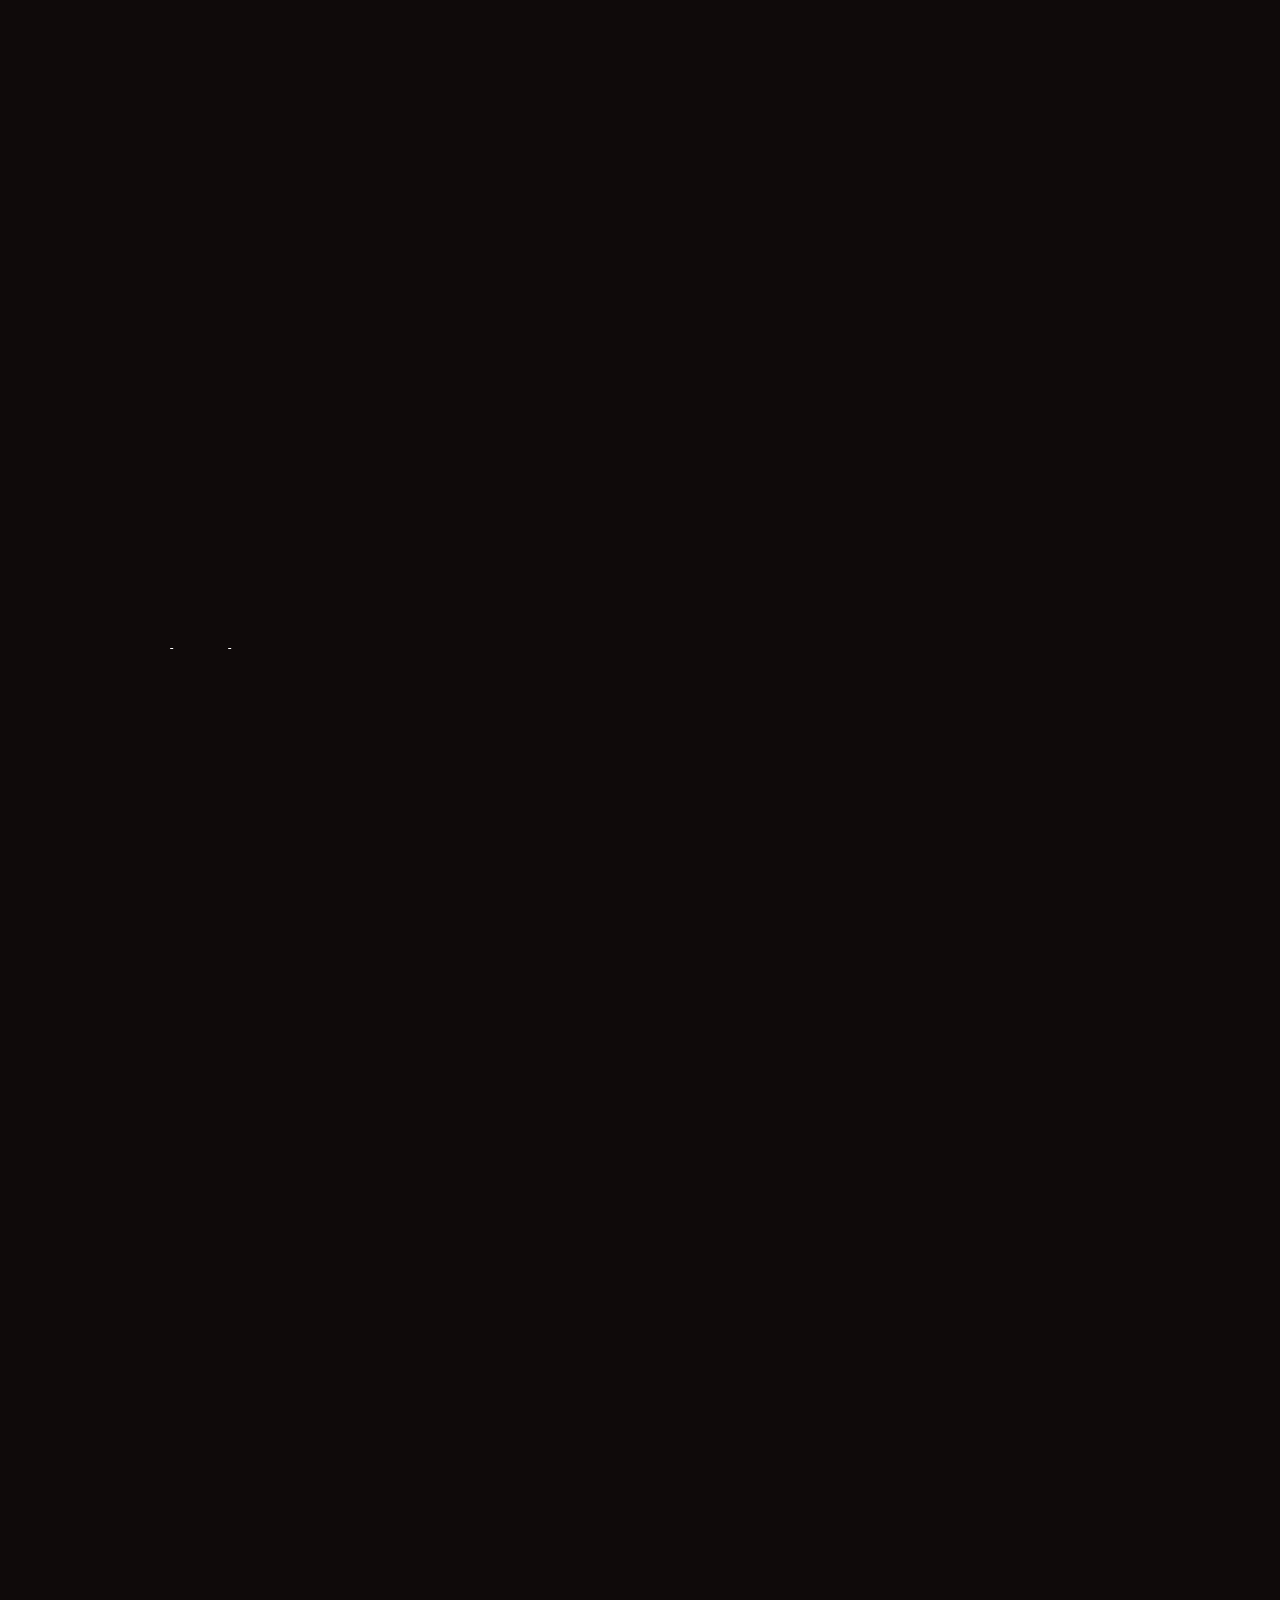
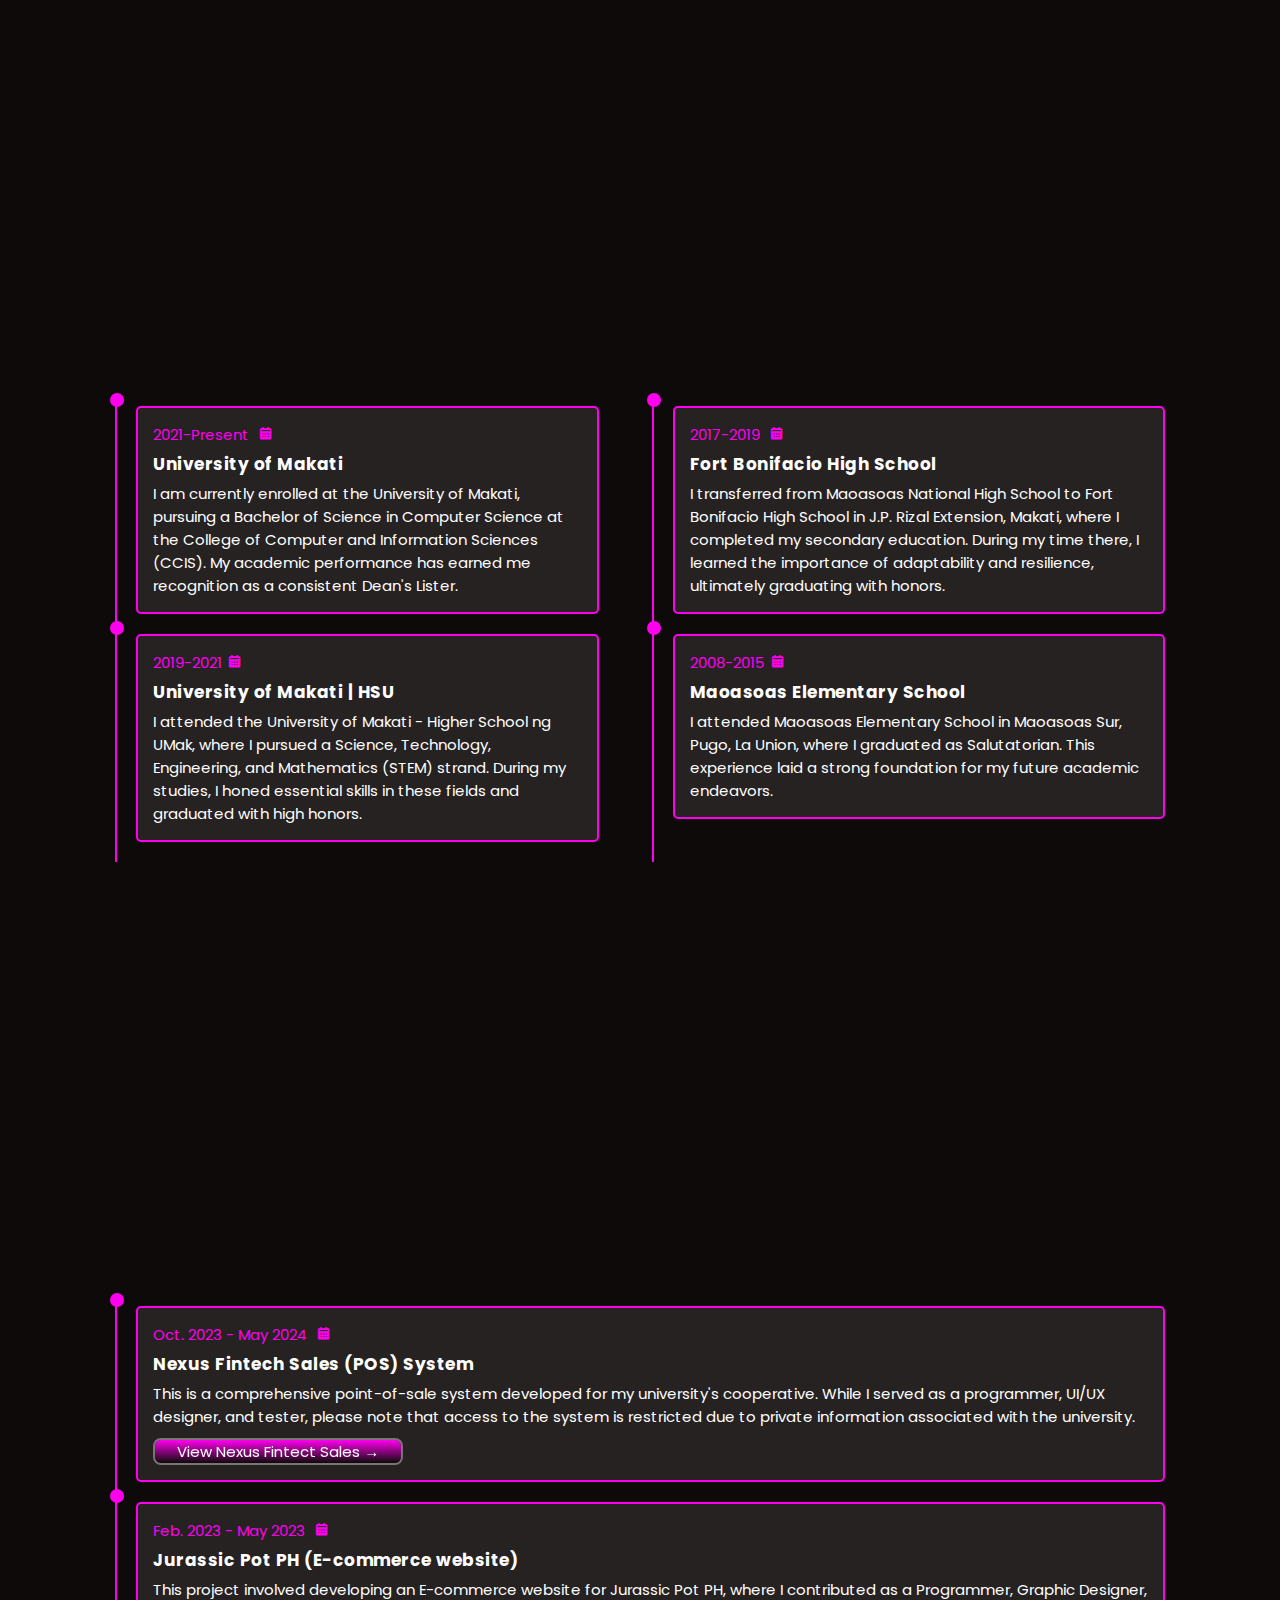
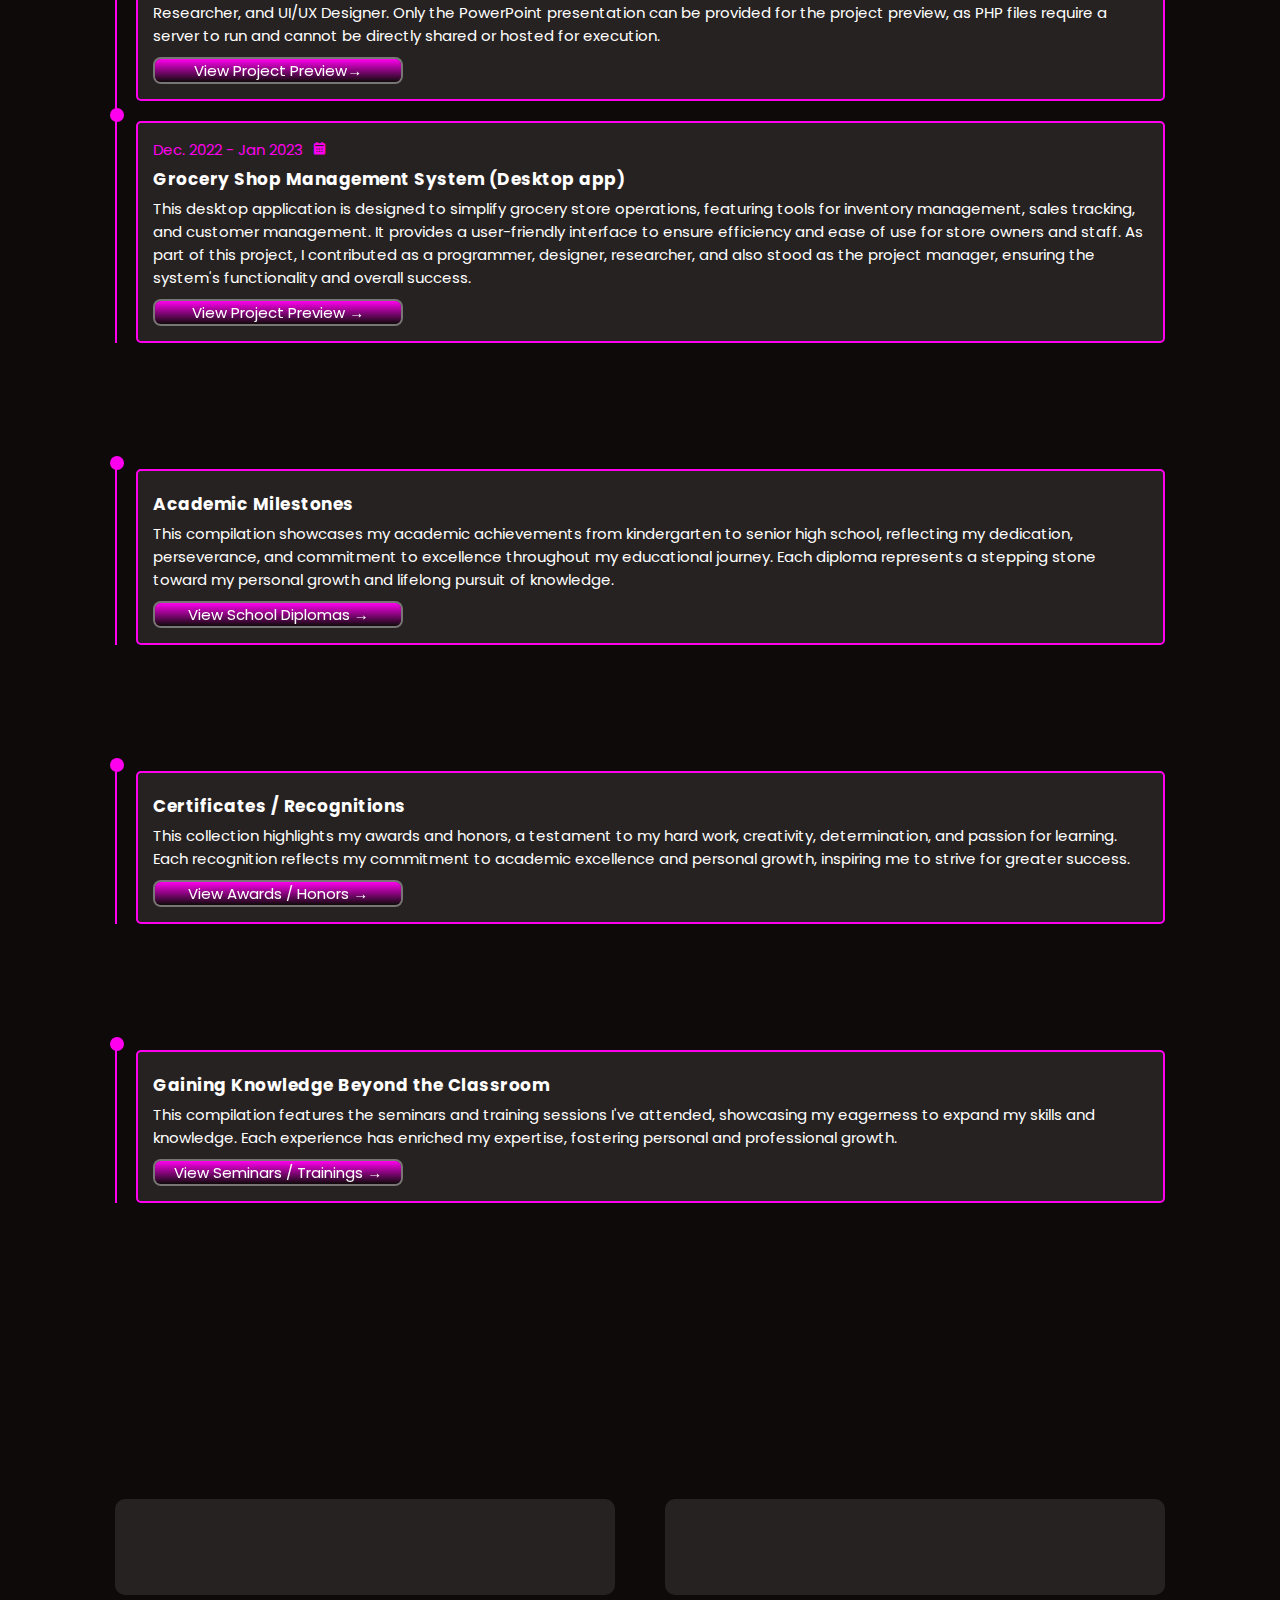
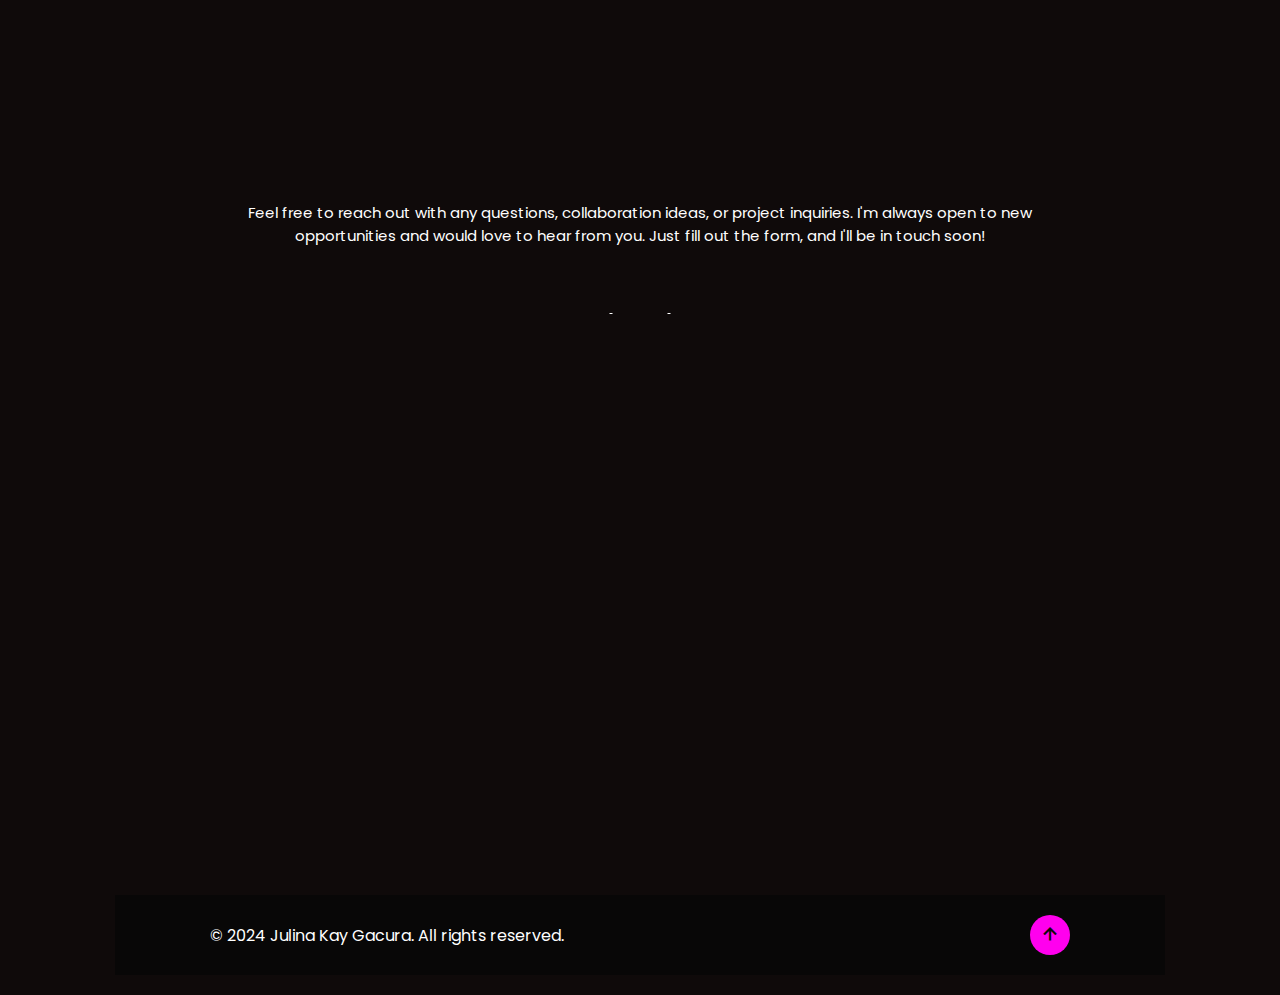
==== index.html @ 6b820378 "Add files via upload" ====
<!DOCTYPE html>
<html lang="en">

<head>
    <meta charset="UTF-8">
    <meta name="viewport" content="width=device-width, initial-scale=1.0">
    <link rel="icon" href="images\University_of_Makati_logo.png" type="image/png">
    <title>Julina Kay Gacura - Portfolio</title>
    <link rel="stylesheet" href="style.css">
    <link href='https://unpkg.com/boxicons@2.1.4/css/boxicons.min.css' rel='stylesheet'>
</head>

<body>
    <!-- *************************Navbar************************* -->
    <header class="header">
        <a href="#home" class="logo">Welcome!</a>
        <i class='bx bx-menu' id="menu" style='color:#ffffff'></i>
        <nav class="navbar">
            <a href="#home" style="--vlr:1" class="active">Home</a>
            <a href="#about" style="--vlr:2">Mission</a>
            <a href="#education" style="--vlr:3">Education</a>
            <a href="#projects" style="--vlr:3">Achievements</a>
            <a href="#skills" style="--vlr:3">Others</a>
            <!-- <a href="#contact" style="--vlr:4">Contact</a> -->
        </nav>
    </header>
    <!-- *************************Home Section************************* -->
    <section class="home" id="home">
        <div class="text-content">
            <h1>Julina Kay Gacura</h1>
            <div class="text-animation">
                <h2>BS Computer Science</h2>
            </div>
            <p>
                As a versatile individual with skills in designing, editing, and writing, I love blending creativity with technical expertise to bring ideas to life. With a keen eye for detail and a passion for creativity, I aim to have valuable experiences that resonate with audiences.
            </p>
            <div class="btn-section">
                <a href="https://drive.google.com/file/d/1l5in2SSYrr9V-OyacwWMyVnaChOjPQ7F/view?usp=sharing" class="btn" target="_blank">
                    <i class='bx bx-file'></i> <b>View Resume</b>
                </a>
                <a href="https://drive.google.com/file/d/1UrhP8hTMeQl2tqqCxHBAnde6zhQ6J5n4/view?usp=sharing" class="btn" target="_blank">
                    <i class='bx bx-play-circle'></i> <b>Watch Video Resume</b>
                </a>
                <a href="https://drive.google.com/file/d/1o4JI1aoP2uk_eOext2ApeeCcxIVVYlvx/view?usp=sharing" class="btn" target="_blank">
                    <i class='bx bx-file'></i> <b>View Cover Letter</b>
                </a>
            </div>
            <div class="social-media">
                <a href="mailto:julinagacura@gmail.com" target="_blank" class="social-link">
                    <i class='bx bx-envelope'></i>
                </a>
                <a href="https://github.com/jkgacura09" target="_blank" class="social-link">
                    <i class='bx bxl-github'></i>
                </a>
                <a href="https://www.linkedin.com/in/jkaygcr/" target="_blank" class="social-link">
                    <i class='bx bxl-linkedin'></i>
                </a>
            </div>
        </div>
        <img src="images/kay1.jpg" alt="Julina Kay Gacura">
    </section>
    
    
    <!-- *************************About Section************************* -->
    <section class="about" id="about">
        <h2 class="title">My <span>Mission</span></h2>
            <div class="img-about">
                <img src="images/kay2.jpg" alt="" class="aboutImg">
            </div>
            <div class="text-content2">
                
                <p>I am committed to leveraging my diverse skills in designing, editing, and writing to create innovative and impactful solutions. By blending creativity with technical expertise, I strive to bring ideas to life in a way that engages and inspires. With a keen eye for detail and a passion for delivering meaningful results, I aim to craft experiences that not only meet but exceed expectations. My focus is on creating value through thoughtful design and precise execution, ensuring that each project resonates with its intended audience. 
                    Driven by a desire for continuous growth, I embrace opportunities to enhance my skills and collaborate with others. Through dedication and creativity, I seek to contribute to purposeful work that leaves a lasting impression.   </p>
            </div>
    </section>
    <!-- *************************Education Section************************* -->
    <section class="education" id="education">
        <h2 class="title">My <span>Education</span></h2>
        <div class="education-cont">
                <div class="box">
                    <div class="education-content">
                        <div class="content">
                            <div class="year">2021-Present <i class='bx bxs-calendar'></i></div>
                            <h3>University of Makati</h3>
                            <p>I am currently enrolled at the University of Makati, pursuing a Bachelor of Science in Computer Science at the College of Computer and Information Sciences (CCIS). My academic performance has earned me recognition as a consistent Dean's Lister.</p>
                        </div>
                    </div>
                        <div class="education-content">
                            <div class="content">
                                <div class="year">2019-2021<i class='bx bxs-calendar'></i></div>
                                <h3>University of Makati | HSU</h3>
                                <p>I attended the University of Makati - Higher School ng UMak, where I pursued a Science, Technology, Engineering, and Mathematics (STEM) strand. During my studies, I honed essential skills in these fields and graduated with high honors.</p>
                            </div>
                        </div>
                </div>
                <div class="box">
                        <div class="education-content">
                            <div class="content">
                                <div class="year">2017-2019 <i class='bx bxs-calendar'></i></div>
                                <h3>Fort Bonifacio High School</h3>
                                <p>I transferred from Maoasoas National High School to Fort Bonifacio High School in J.P. Rizal Extension, Makati, where I completed my secondary education. During my time there, I learned the importance of adaptability and resilience, ultimately graduating with honors.</p>
                            </div>
                        </div>
                    <div class="education-content">
                        <div class="content">
                            <div class="year">2008-2015<i class='bx bxs-calendar'></i></div>
                            <h3>Maoasoas Elementary School</h3>
                            <p>I attended Maoasoas Elementary School in Maoasoas Sur, Pugo, La Union, where I graduated as Salutatorian. This experience laid a strong foundation for my future academic endeavors.</p>
                        </div>
                    </div>
                </div>
        </div>
    </section>
    <!-- *************************Projects Section************************* -->
    <section class="projects start-animation" id="projects">
        <h2 class="title">My <span>Projects</span></h2>
        <div class="box">
            <div class="education-content">
                <div class="content">
                    <div class="year">Oct. 2023 - May 2024 <i class='bx bxs-calendar'></i></div>
                    <h3>Nexus Fintech Sales (POS) System</h3>
                    <p>This is a comprehensive point-of-sale system developed for my university's cooperative. While I served as a programmer, UI/UX designer, and tester, please note that access to the system is restricted due to private information associated with the university.</p>
                    <button class="btn"> <a href="https://nexus-fintech-sales.web.app/" class="project-link" target="_blank">View Nexus Fintect Sales → </a></button> <!-- Add the link to your project here -->        
                </div>
            </div>
            <div class="education-content">
                <div class="content">
                    <div class="year">Feb. 2023 - May 2023 <i class='bx bxs-calendar'></i></div>
                    <h3>Jurassic Pot PH (E-commerce website)</h3>
                    <p>This project involved developing an E-commerce website for Jurassic Pot PH, where I contributed as a Programmer, Graphic Designer, Researcher, and UI/UX Designer. Only the PowerPoint presentation can be provided for the project preview, as PHP files require a server to run and cannot be directly shared or hosted for execution.</p>
                    <button class="btn"><a href="https://drive.google.com/file/d/1onW0bJfXn2ayJszOka5NTgEqJRDWIrmq/view?usp=sharing" class="project-link" target="_blank">View Project Preview→</a></button> <!-- Add the link to your project here -->
                </div>
            </div>
            <div class="education-content">
                <div class="content">
                    <div class="year">Dec. 2022 - Jan 2023 <i class='bx bxs-calendar'></i></div>
                    <h3>Grocery Shop Management System (Desktop app)</h3>
                    <p>This desktop application is designed to simplify grocery store operations, featuring tools for inventory management, sales tracking, and customer management. It provides a user-friendly interface to ensure efficiency and ease of use for store owners and staff. As part of this project, I contributed as a programmer, designer, researcher, and also stood as the project manager, ensuring the system's functionality and overall success.</p>
                    <button class="btn"><a href="https://drive.google.com/file/d/1SEMtV7DXVAoOSUjeiXG8svNOF9aMJCMR/view?usp=sharing" class="project-link" target="_blank">View Project Preview →</a></button> <!-- Add the link to your project here -->
                </div>
            </div>
        </div>

        <h2 class="title">School <span> Diplomas</span></h2>
        <div class="box">
            <div class="education-content">
                <div class="content">
                    <h3>Academic Milestones</h3>
                    <p>This compilation showcases my academic achievements from kindergarten to senior high school, reflecting my dedication, perseverance, and commitment to excellence throughout my educational journey. Each diploma represents a stepping stone toward my personal growth and lifelong pursuit of knowledge.</p>
                    <button class="btn"> <a href="https://drive.google.com/file/d/1O2jemJ1KzxFHf-hFwreWvN0dAFZttyKU/view?usp=sharing" class="project-link" target="_blank">View School Diplomas →</a></button> <!-- Add the link to your project here -->        
                </div>
            </div>
        </div>

        <h2 class="title">Awards <span> & Honors</span></h2>
        <div class="box">
            <div class="education-content">
                <div class="content">
                    <h3>Certificates / Recognitions </h3>
                    <p>This collection highlights my awards and honors, a testament to my hard work, creativity, determination, and passion for learning. Each recognition reflects my commitment to academic excellence and personal growth, inspiring me to strive for greater success.</p>
                    <button class="btn"> <a href="https://drive.google.com/file/d/1cqdhgPKjzIrJbAh3HSJQZ5JoqHP2-shK/view?usp=sharing" class="project-link" target="_blank">View Awards / Honors →</a></button> <!-- Add the link to your project here -->        
                </div>
            </div>
        </div>

        <h2 class="title">Seminars <span> & Trainings</span></h2>
        <div class="box">
            <div class="education-content">
                <div class="content">
                    <h3>Gaining Knowledge Beyond the Classroom</h3>
                    <p>This compilation features the seminars and training sessions I've attended, showcasing my eagerness to expand my skills and knowledge. Each experience has enriched my expertise, fostering personal and professional growth.</p>
                    <button class="btn"> <a href="https://drive.google.com/file/d/1w2TcQZeJSaDEdRkS1P-NFhvAa7EwUvPQ/view?usp=sharing" class="project-link" target="_blank">View Seminars / Trainings →</a></button> <!-- Add the link to your project here -->        
                </div>
            </div>
        </div>
    </section>

    <!-- *************************Skills Section************************* -->
    <section class="skills" id="skills">
        <h2 class="title">Other <span>Files</span></h2>
        <div class="wrapper">
            <div class="skill-content">
                <h3 class="skill-title">Job Goal Map</h3>
                <div class="skill-box skill-box1">
                    <img src="images/jgm.png" alt="Julina Kay Gacura">
                </div>
            </div>
            <div class="skill-content">
                <h3 class="skill-title">Professional Network</h3>
                <div class="skill-box skill-box2">
                    <img src="images/pn.png" alt="Julina Kay Gacura">
                </div>
            </div>
        </div>
    <!-- </section>

     *************************Contact Section************************* -->
    <section class="contact" id="contact">
        <h2 class="title">Contact <span>Me</span></h2>
        <p>
            Feel free to reach out with any questions, collaboration ideas, or project inquiries. I'm always open to new opportunities and would love to hear from you. Just fill out the form, and I'll be in touch soon!
        </p>
        <div class="social-media">
            <a href="mailto:julinagacura@gmail.com" target="_blank" class="social-link">
                <i class='bx bx-envelope'></i>
            </a>
            <a href="https://github.com/jkgacura09" target="_blank" class="social-link">
                <i class='bx bxl-github'></i>
            </a>
            <a href="https://www.linkedin.com/in/jkaygcr/" target="_blank" class="social-link">
                <i class='bx bxl-linkedin'></i>
            </a>
        </div>
    </section>
    <footer>
        <div class="text">
            <p>&copy; 2024 Julina Kay Gacura. All rights reserved.</p>
        </div>
       <a href="#"> <i class='bx bx-up-arrow-alt'></i></a>
    </footer>
    <script src="script.js"></script>
</body>
</html>
---- style.css ----
@import url('https://fonts.googleapis.com/css2?family=Poppins:ital,wght@0,300;0,400;0,500;1,500&display=swap');
* {
    margin: 0;
    padding: 0;
    scroll-behavior: smooth;
    box-sizing: border-box;
    font-family: "poppins";
    outline: none;
    border: none; 
    color: #fff;
}
body{
    background: #0f0a0a;
    height: 100vh;
}
body::-webkit-scrollbar {
    display: none;  /* Chrome, Safari, Opera */
}
html{
    font-size: 62.5%;
    overflow-x: hidden;
}
.header{
    position: fixed;
    left: 0;
    top: 0;
    padding: 2rem 10%;
    width: 100%;
    display: flex;
    justify-content: space-between;
    align-items: center;
    z-index: 100;
}

.header img {
    width: 40px;
    height: 40px;
    border-radius: 50px;
}
.sticky{
    border-bottom: 2px solid rgba(255,255,255,.1);
    background: #0f0a0a;
}
.logo{
    font-size: 2.9rem;
    font-weight: 600;
    text-decoration: none;
    color: #fff;
    transform: translateX(-100%);
    opacity: 0;
    animation: RightSlide 1s ease forwards;
}
@keyframes  RightSlide{
    0%{
        transform: translateX(-100%);
        opacity: 0;
    }
    100%{
        transform: translateX(0%);
        opacity: 1;
    }
}

#menu{
    color: #fff;
    font-size: 2.5rem;
    display: none;
}
.navbar a{
    display: inline-block;
    font-size: 1.7rem;
    text-decoration: none;
    margin: 0 2.5rem;
    font-weight: 500;
    letter-spacing: .02;
    transition: .5s ease;
    transform: translateY(-100px);
    opacity: 0;
    animation: TopSlide 1s ease forwards;
    animation-delay: calc(.2s * var(--vlr));
}
@keyframes  TopSlide{
    0%{
        transform: translateY(-100px);
        opacity: 0;
    }
    100%{
        transform: translateY(0px);
        opacity: 1;
    }
}
.navbar a:hover,.navbar a.active{
    color: #ff00ee;
}
section{
    padding: 10rem 9% 2rem;
    min-height: 100vh;
}
.about,.education,.contact,.skills,.projects{
    overflow: hidden;
}
.home{
    display: flex;
    justify-content: space-between;
    align-items: center;
}
.text-content{
    max-width: 70rem;
}
.text-content h1{
    font-size: 5rem;
    color: #fff;
    text-transform: capitalize;
    letter-spacing: .05rem;
    font-weight: 600;
    transform: translateY(-100px);
    opacity: 0;
    animation: RightSlide 1s ease forwards;
    animation-delay: 1s;
}
.text-animation{
    position: relative;
    width: 35rem;
}
.text-animation h2{
    font-size: 3.2rem;
    font-weight: 700;
    color: transparent;
    -webkit-text-stroke: .7px #ff00ee;
    background: linear-gradient(#ff00ee,#ff00ee);
    background-repeat: no-repeat;
    -webkit-background-clip: text;
    background-position: -33rem 0;
    transform: translateY(-100px);
    opacity: 0;
    animation: textSlide 6s linear infinite,
    TopSlide 1s ease forwards;
    animation-delay: 2s,1.2s;
}
@keyframes textSlide{
    0%,10%,100%{
        background-position: -33rem 0;
    }
    65%,85%{
        background-position: 0 0;
    }
}
.text-animation::before{
    content: "";
    position: absolute;
    left: 0;
    top: 0;
    height: 100%;
    width: 0;
    border-right: 2px solid #ff00ee;
    transform: translateY(-100px);
    opacity: 0;
    animation: CursorSlide 6s linear infinite,
    TopSlide 1s ease forwards;
    animation-delay: 2s,1.2s;
}
@keyframes CursorSlide {
    0%,10%,100%{
        width: 0;
    }
    65%,78%,85%{
        opacity: 1;
        width: 100%;
    }
    75%,81%
    {
        opacity: 0;
    }

}
.text-content p{
    font-size: 15px;
    margin: 1rem 0;
    transform: translateX(100px);
    opacity: 0;
    animation: leftSlide 1s ease forwards;
    animation-delay: 1.4s;
}
@keyframes leftSlide{
    0%{
        transform: translateX(100px);
        opacity: 0;
    }
    100%{
        transform: translateX(0px);
        opacity: 1;
    }
}
.btn-section{
    width: 47rem;
    height: 5rem;
    display: flex;
    justify-content: space-between;
    align-items: center;
    margin: 2rem 0;
    position: relative;
    animation-delay: .5s;
}
.btn-section::before{
    content: "";
    position: absolute;
    left: 0;
    top: 0;
    background: #0f0a0a;
    height: 100%;
    width: 100%;
    z-index: 2;
    animation: Slide 1s ease forwards;
    animation-delay: 1.6s;
}
@keyframes Slide{
    0%{
        width: 100%;
    }
    100%{
        width: 0;
    }
}
 .btn-section a{
    height: 100%;
    width: 15rem;
    color: #fff;
    background: rgba(255,255,255,.1);
    border: .2rem solid rgba(255,255,255,.3);
    backdrop-filter: blur(5rem);
    border-radius: .8rem;
    font-size: 1.5rem;
    cursor: pointer;
    display: inline-flex;
    justify-content: center;
    align-items: center;
    text-decoration: none;
    position: relative;
    overflow: hidden;
    z-index: 1;
}

/* .btn-section1{
    width: 50rem;
    height: 5rem;
    display: flex;
    justify-content: space-between;
    align-items: center;
    margin: 2rem 0;
    position: relative;
    animation-delay: .5s;
}
.btn-section1::before{
    content: "";
    position: absolute;
    left: 0;
    top: 0;
    background: #0f0a0a;
    height: 100%;
    width: 100%;
    z-index: 2;
    animation: Slide 1s ease forwards;
    animation-delay: 1.6s;
}

.btn-section1 a{
    height: 100%;
    width: 15rem;
    color: #fff;
    background: rgba(255,255,255,.1);
    border: .2rem solid rgba(255,255,255,.3);
    backdrop-filter: blur(5rem);
    border-radius: .8rem;
    font-size: 1.5rem;
    cursor: pointer;
    display: inline-flex;
    justify-content: center;
    align-items: center;
    text-decoration: none;
    position: relative;
    overflow: hidden;
    z-index: 1;
} */

.btn{
    height: 100%;
    width: 15rem;
    color: #fff;
    background: rgba(255,255,255,.1);
    border: .2rem solid rgba(255,255,255,.3);
    backdrop-filter: blur(5rem);
    border-radius: .8rem;
    font-size: 1.5rem;
    cursor: pointer;
    display: inline-flex;
    justify-content: center;
    align-items: center;
    text-decoration: none;
    position: relative;
    overflow: hidden;
    z-index: 1;
}

.btn a {
    text-decoration: none;
}

.btn-section i {
    margin-right: 10px;
    margin-left: 10px;
}
.btn::before{
    content: "";
    position: absolute;
    left: 0;
    top: -100%;
    height: 300%;
    width: 100%;
    background: linear-gradient(
        #0f0a0a,#ff00ee,#0f0a0a,#ff00ee
    );
    z-index: -1;
    transition: .5s ease;
}
.btn:hover::before{
    top: 0;
}
.social-media {
    margin: 2rem 0;
}
.social-media i{
    display: inline-block;
    font-size: 2.5rem;
    background: rgba(255,255,255,.1);
    border: .2rem solid rgba(255,255,255,.3);
    padding: .8rem;
    margin: 0 .5rem;
    border-radius: 50%;
    color: #fff;
    cursor: pointer;
    position: relative;
    overflow: hidden;
    animation: Bottom 1s ease forwards;
    animation-delay: calc(.2s * var(--vlr));
    transform: translateY(100px);
    opacity: 0;

}
@keyframes Bottom{
    0%{
        transform: translateY(100px);
    opacity: 0;
    }
    100%{
        transform: translateY(0px);
    opacity: 1;
    }
}
.social-media i::after{
    content: "";
    position: absolute;
    left: 0;
    top: -100%;
    height: 300%;
    width: 100%;
    background: linear-gradient(
        #0f0a0a,#ff00ee,#0f0a0a,#ff00ee
    );
    z-index: -1;
    transition: .5s ease;
}

i:hover::after{
    top: 0;
}
.home img{
    width: 30vw;
    background: rgba(255,255,255,.1);
    border: .2rem solid rgba(255,255,255,.3);
    border-radius: 50%;
    filter: drop-shadow(0 0 8rem #ff00ee);
    animation: Scale 1s ease forwards;
    scale: 0;
    animation-delay: 1;
}
@keyframes Scale{
    0%{
        scale: 0;
    }
    100%{
        scale: 1;
    }
}
/* about section */
.about{
    display: flex;
    justify-content: center;
    align-items: center;
    text-align: justify;
    flex-direction: column;
    padding-bottom: 6rem;
    gap: 2rem;
}
.title{
    font-size: 5rem;
    margin-bottom: 3rem;
    font-weight: 600;
    text-align: center;
    transform: translateY(-100px);
    opacity: 0;
}
section.start-animation .title{
    animation: top 1s ease forwards;
}
@keyframes top{
    0%{
        transform: translateY(-100px);
        opacity: 0;
    }
    100%{
        transform: translateY(0px);
        opacity: 1;
    }
}
.title span{
    color: #ff00ee;
}
.about img{
    align-items: center;
    width: 20vw;
    background: rgba(255,255,255,.1);
    border: .2rem solid rgba(255,255,255,.3);
    border-radius: 50%;
    filter: drop-shadow(0 0 8rem #ff00ee);
    scale: 0;
}

/* .about-content {
    display: flex;
    flex-direction: row;
    justify-content: space-between;
    width: 80%;
} */
section.start-animation .aboutImg{
    animation: scaleout 1s ease forwards;
}
@keyframes scaleout{
    0%{
       scale: 0;
    }
    100%{
     scale: 1;
    }
}
.text-content2{
    text-align: justify;
}
.text-content2 h2{
    font-size: 2.6rem;
    transform: translatex(-100px);
    opacity: 0;
}
section.start-animation .text-content2 h2{
    animation: Right 1s ease forwards;
}
@keyframes Right{
    0%{
        transform: translatex(-100px);
        opacity: 0;
    }
    100%{
        transform: translatex(0px);
        opacity: 1;
    }
}
.text-content2 p{
    font-size: 15px;
    margin: 2rem 0 3rem;
    transform: translatex(100px);
    opacity: 0;
}
section.start-animation .text-content2 p{
    animation: Left 1s ease forwards;
}
@keyframes Left{
    0%{
        transform: translatex(100px);
        opacity: 0;
    }
    100%{
        transform: translatex(0px);
        opacity: 1;
    }
}
.text-content2 .btn{
    padding: .9rem .5rem;
    transform: translateY(100px);
    opacity: 0;
}

section.start-animation .text-content2 .btn{
    animation: Bottoms 1s ease forwards;
}
@keyframes Bottoms{
    0%{
        transform: translateY(100px);
        opacity: 0;
    }
    100%{
        transform: translatey(0px);
        opacity: 1;
    }
}
/* education section */
.row{
    display: flex;
    column-gap: 4rem;
    flex-wrap: wrap;
}
.column{
    flex: 1 1 30rem;
}
.column:nth-child(1){
    opacity: 0;
    transform: translateX(-100px);
}
section.start-animation .column:nth-child(1){
    animation: Right 1s ease forwards;
    animation-delay: .5s;
}

.column:nth-child(2){
    opacity: 0;
    transform: translateX(100px);
}
section.start-animation .column:nth-child(2){
    animation: Left 1s ease forwards;
    animation-delay: .5s;
}
.column h2{
    font-size: 2.5rem ;
    margin: 2rem 0 1rem 1.96rem;
    transform: translateY(-100px);
    opacity: 0;
}
section.start-animation .column h2{
    animation: top 1s ease forwards;
    animation-delay: .5s;
}
.education-cont {
    display: flex;
    flex-direction: row;
    justify-content: space-between;
    gap: 5%;
}
.box{
    border-left: .2rem solid #ff00ee;
}
.education-content {
    padding-left: 1.9rem;
}
.education-content .content{
    padding: 1.5rem;
    border: .2rem solid #ff00ee;
    background: rgba(255,255,255,.1);
    border-radius: .5rem;
    margin-bottom: 2rem;
    position: relative;
}
.content::before{
    content: "";
    position: absolute;
    left: -2.8rem;
    top: -1.5rem;
    height: 1.4rem;
    width: 1.4rem;
    border-radius: 50%;
    background: #ff00ee;
}
.content .year{
    font-size: 1.5rem;
    color: #ff00ee;
}
.content .year i{
    color: #ff00ee;
    font-size: 1.5rem;
    margin-left: .5rem;
}
.content h3{
    font-size: 1.7rem;
    letter-spacing: .05rem;
    margin: .5rem 0;
}
.content p{
    font-size: 1.5rem;
}
/* skill-content */
.wrapper{
    width: 100%;
    display: flex;
    justify-content: space-between;
    align-items: center;
    gap: 5rem;
    flex-wrap: wrap;
}
.skill-title{
    font-size: 2.4rem;
    font-weight: 600;
    margin-bottom: 1.5rem;
    opacity: 0;
    transform: translateY(-100px);
}
section.start-animation .skill-title{
    animation: top 1s ease forwards;
    animation-delay: .5s;
}
.skill-content{
    width: 100%;
    flex:  1 1 30rem;
}
.skill-box{
    height: 100%;
    width: 100%;
    padding: 4rem 4rem;
    background: rgba(255,255,255,.1);
    border-radius: 1rem;
    text-align: center;
}
.skill-box1 img{
    width: 35vw;
    height: 27.7vw;
    animation: Scale 1s ease forwards;
    scale: 0;
    animation-delay: 1;
}
section.start-animation .skill-box1{
    animation:  Right 1s ease forwards;
    animation-delay: .5s;
}
.skill-box2 img{
    width: 30vw;
    animation: Scale 1s ease forwards;
    scale: 0;
    animation-delay: 1;
}
section.start-animation .skill-box2{
    animation:Left 1s ease forwards;
    animation-delay: .5s;
}
.single-skill{
    display: flex;
    justify-content: space-between;
    margin: 2rem 0;
}
.single-skill span{
    font-size: 1.6rem;
}

.bar-side{
    background: #111;
    height: 1rem;
    border-radius: 50rem;
    position: relative;
    overflow: hidden;
}
.bar{
    position: absolute;
    height: 100%;
    background: #ff00ee;
}
.bar-1{
    width: 90%;
}
.bar-2{
    width: 90%;
}
.bar-3{
    width: 80%;
}
.bar-4{
    width: 90%;
}
.bar-5{
    width: 70%;
}
.bar-6{
    width: 70%;
}
.bar-7{
    width: 80%;
}
.bar-8{
    width: 90%;
}
.bar-9{
    width: 80%;
}
.bar-10{
    width: 90%;
}
.bar-11{
    width: 80%;
}
.bar-12{
    width: 90%;
}
.bar-13{
    width: 90%;
}
.bar-14{
    width: 90%;
}
/* contact section */

#projects .btn {
    margin-top: 10px;
    width: 25rem;
}


#contact p {
    text-align: center;
    font-size: 15px;
}

#contact .social-media {
    text-align: center;
}

/* footer */

footer{
    background: #080707;
    padding: 2rem 9%;
    display: flex;
    justify-content: space-between;
    align-items: center;
    flex-wrap: wrap;
}
footer p{
    font-size: 1.6rem;
}
footer i{
    display: inline-flex;
    justify-content: center;
    align-items: center;
    padding: .8rem; 
    background: #ff00ee;
    color: #0f0a0a;
    border-radius: 50%;
    font-size: 2.4rem;
}
/* RESPONSIVE */
@media(max-width:1200px){
    html{
        font-size: 55;
    }
}
@media(max-width:991px){
    .header{
        padding: 2rem 9%;
    }
    section{
        padding: 10rem 3% 2rem;
    }
    .contact{
        min-height: auto;
    }
    footer{
        padding: 2rem 3%;
    }
}
@media(max-width:768px){
    #menu{
        display: block;
    }
    .navbar{
        position: absolute;
        left: 0;
        top: 100%;
        width: 100%;
        padding: 1rem 3%;
        background: #0f0a0a;
        border-top: 1px solid rgba(255,255,255,.1);
        border-bottom: .2rem solid rgba(255,255,255,.1);
        display: none;
    }
    .navbar.active{
        display: block;
    }
    .navbar a{
        display: block;
        margin: 3rem 0;
        font-size: 2rem;
    }
    .home{
        flex-direction: column-reverse;
    }
    .home .text-content{
        display: flex;
        justify-content: center;
        align-items: center;
        flex-direction: column;
    }
    .home .text-content h1{
        font-size: 4rem;
    }
    .home img{
        width: 40vw;
    }
    .about{
        flex-direction: column;
    }
    .about img{
        width: 20rem;
        height: 20rem;
    }
}
@media(max-width:450px){
    html{
        font-size: 50%;
    }
    .input-box input{
        width: 100%;
    }
}
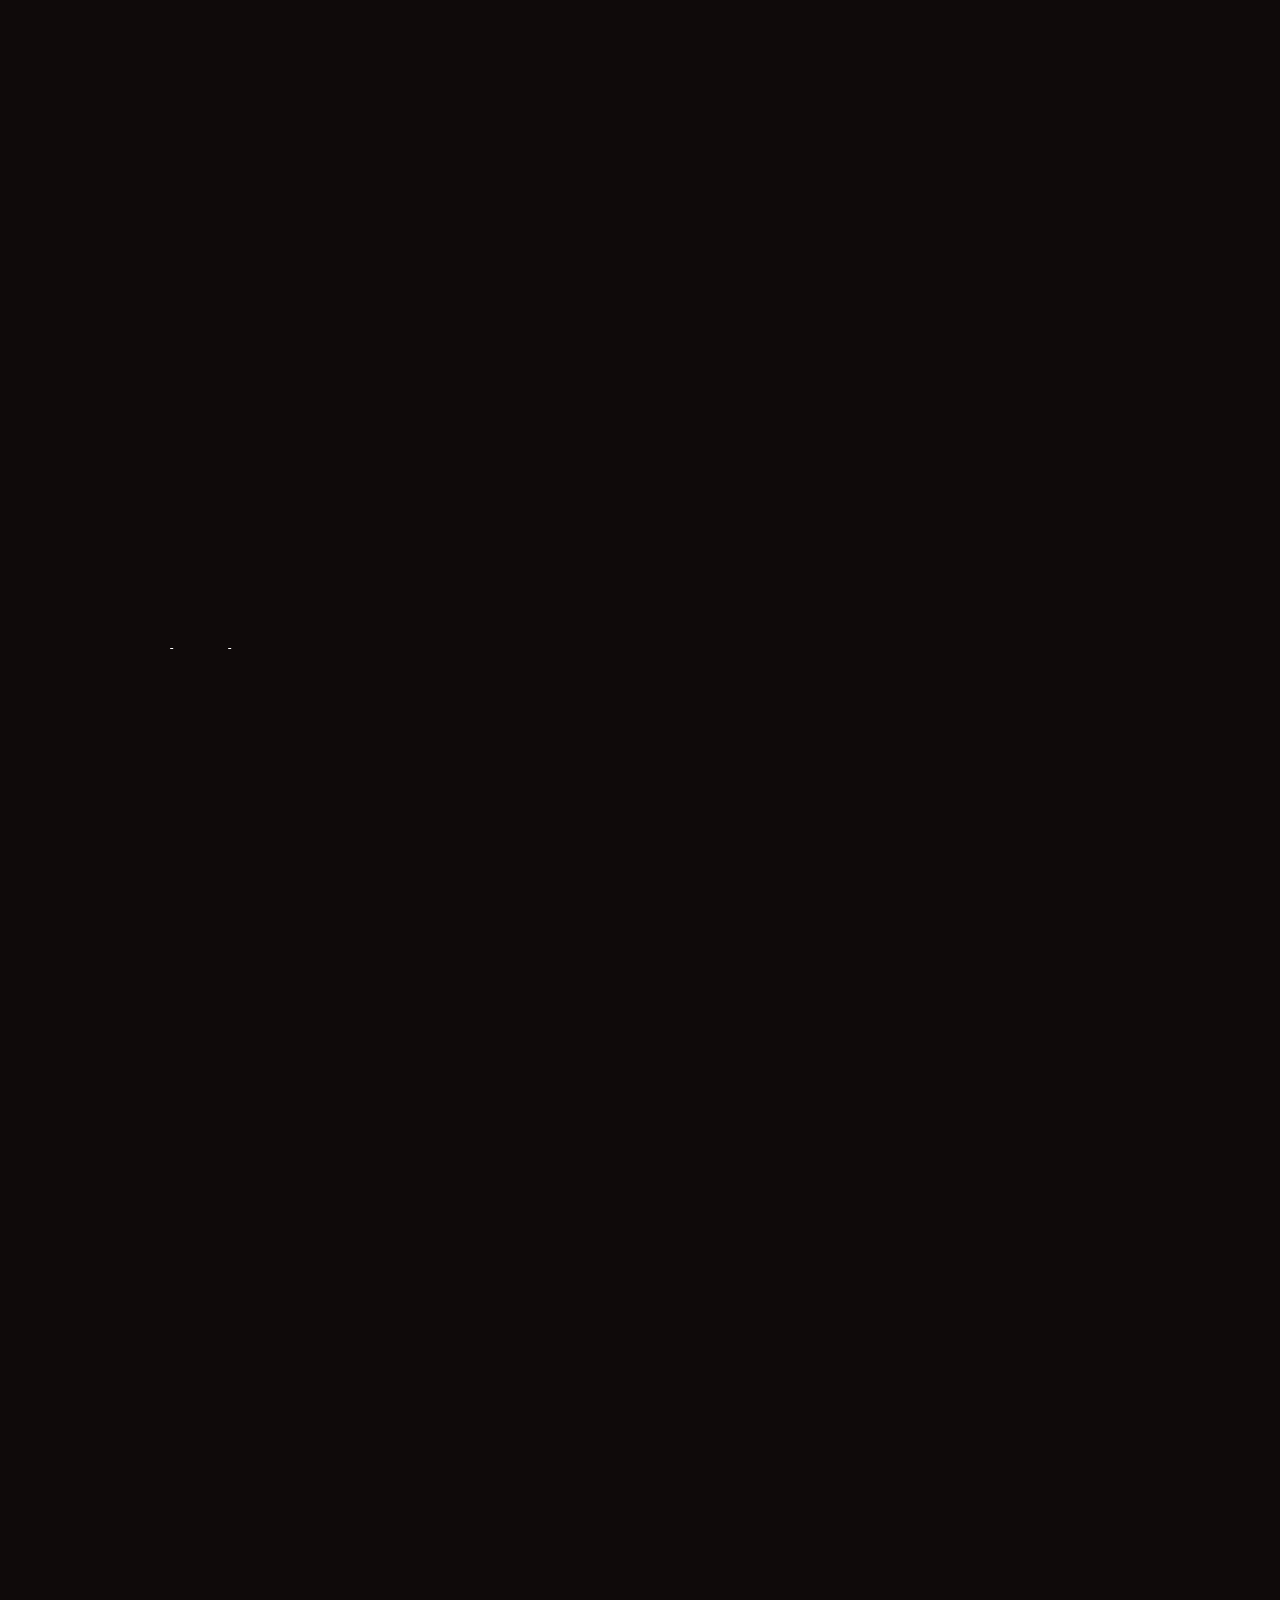
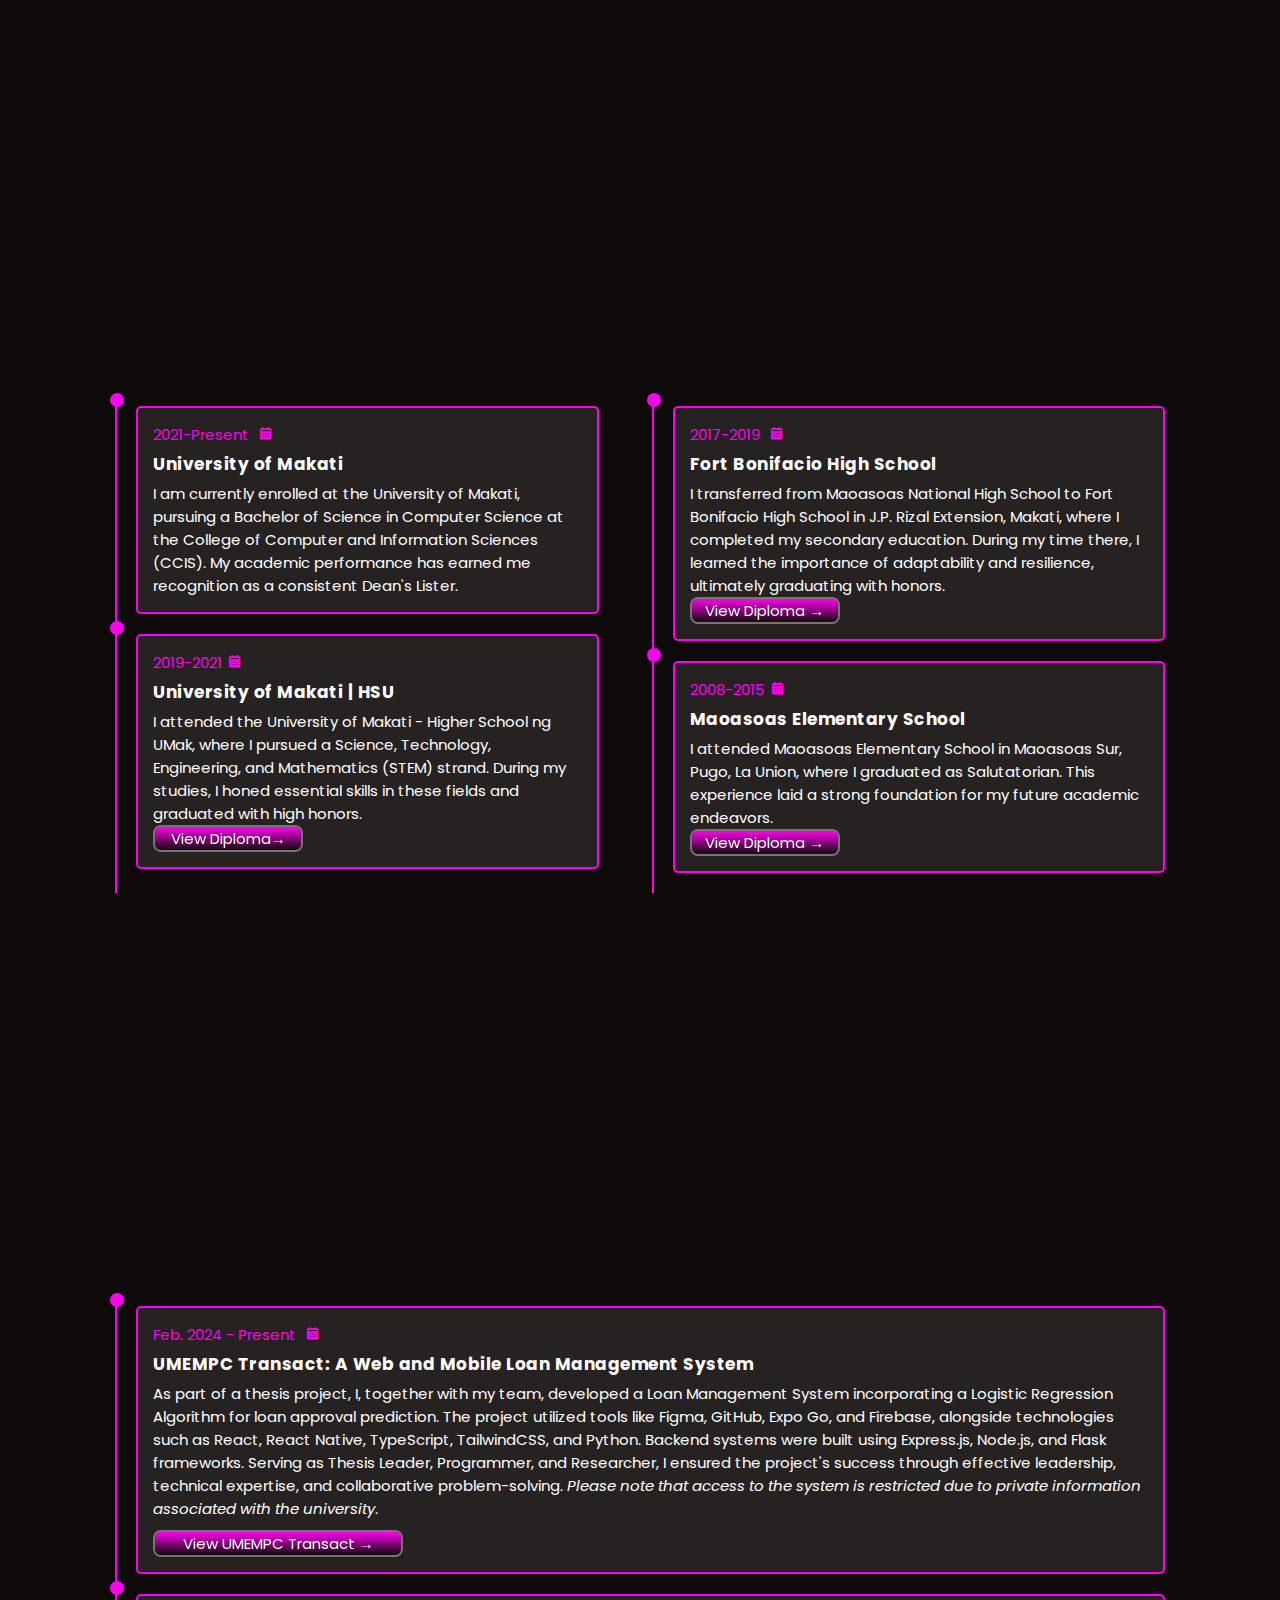
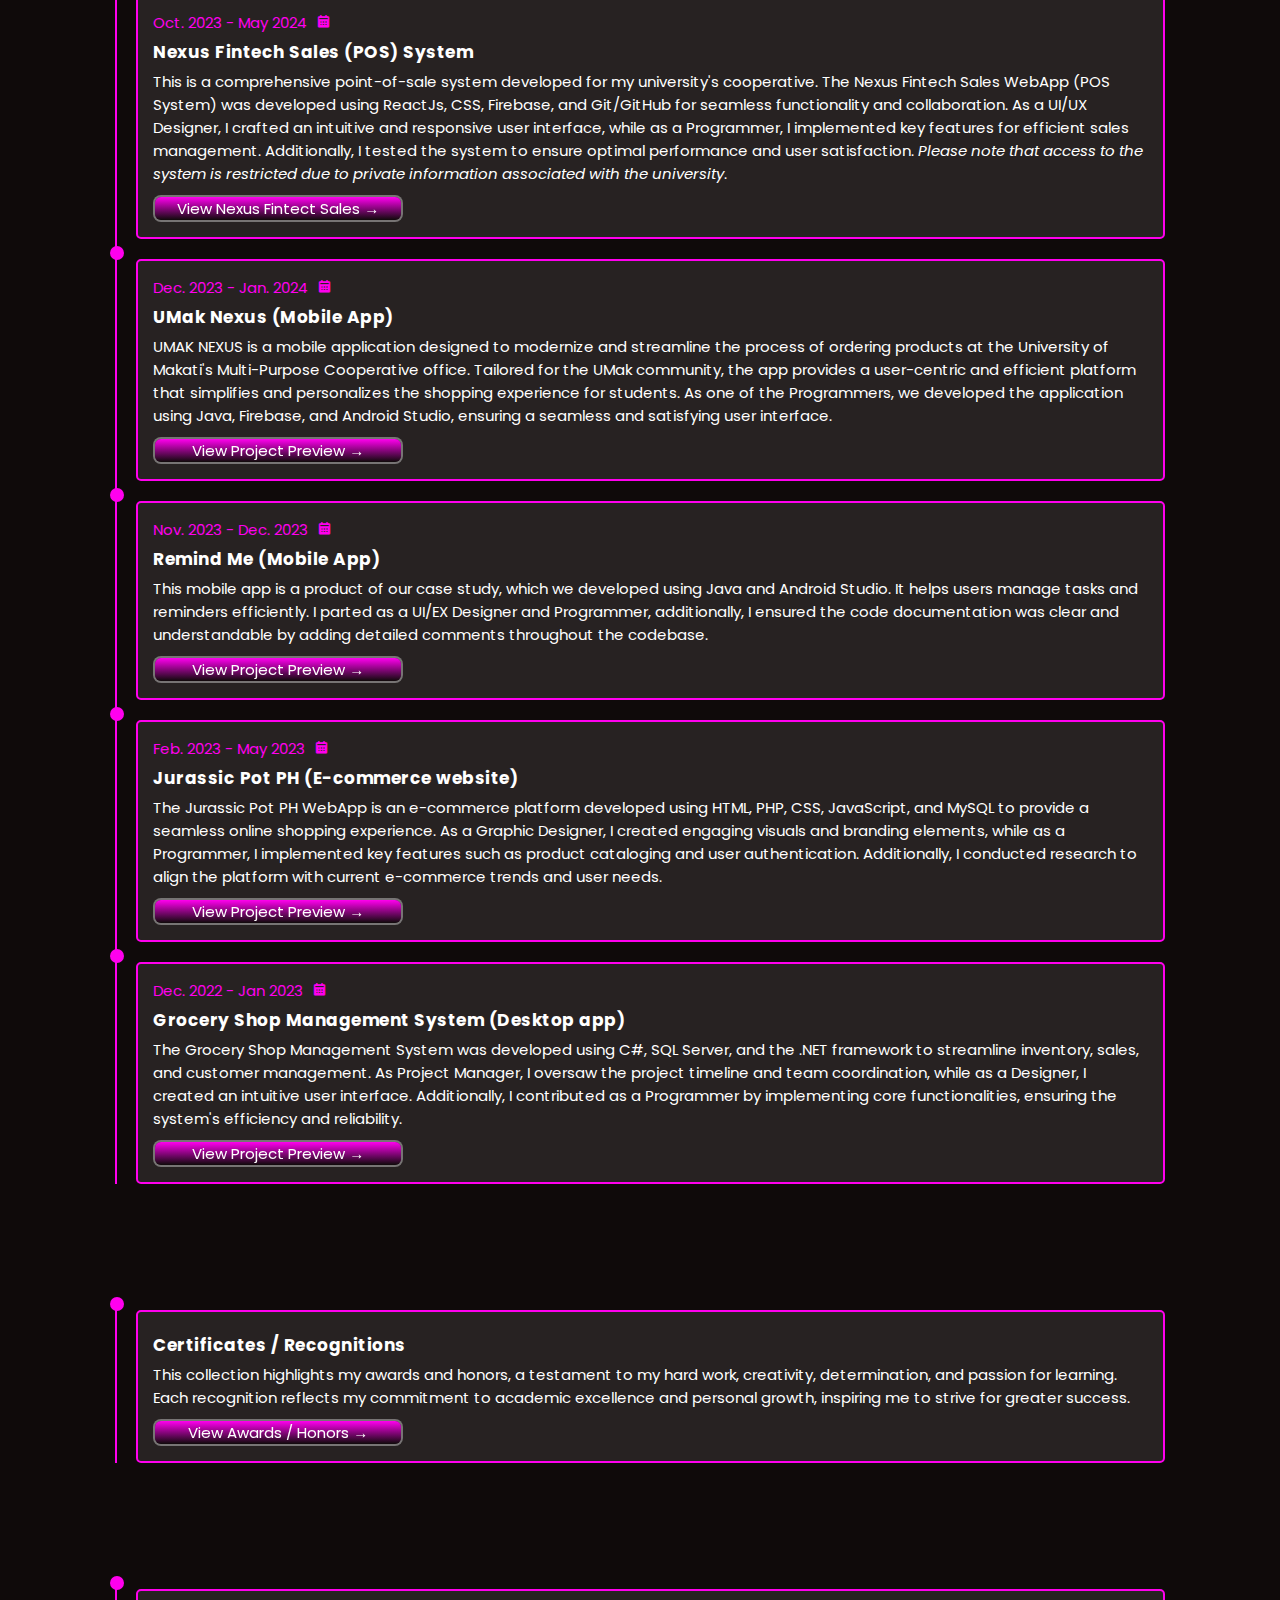
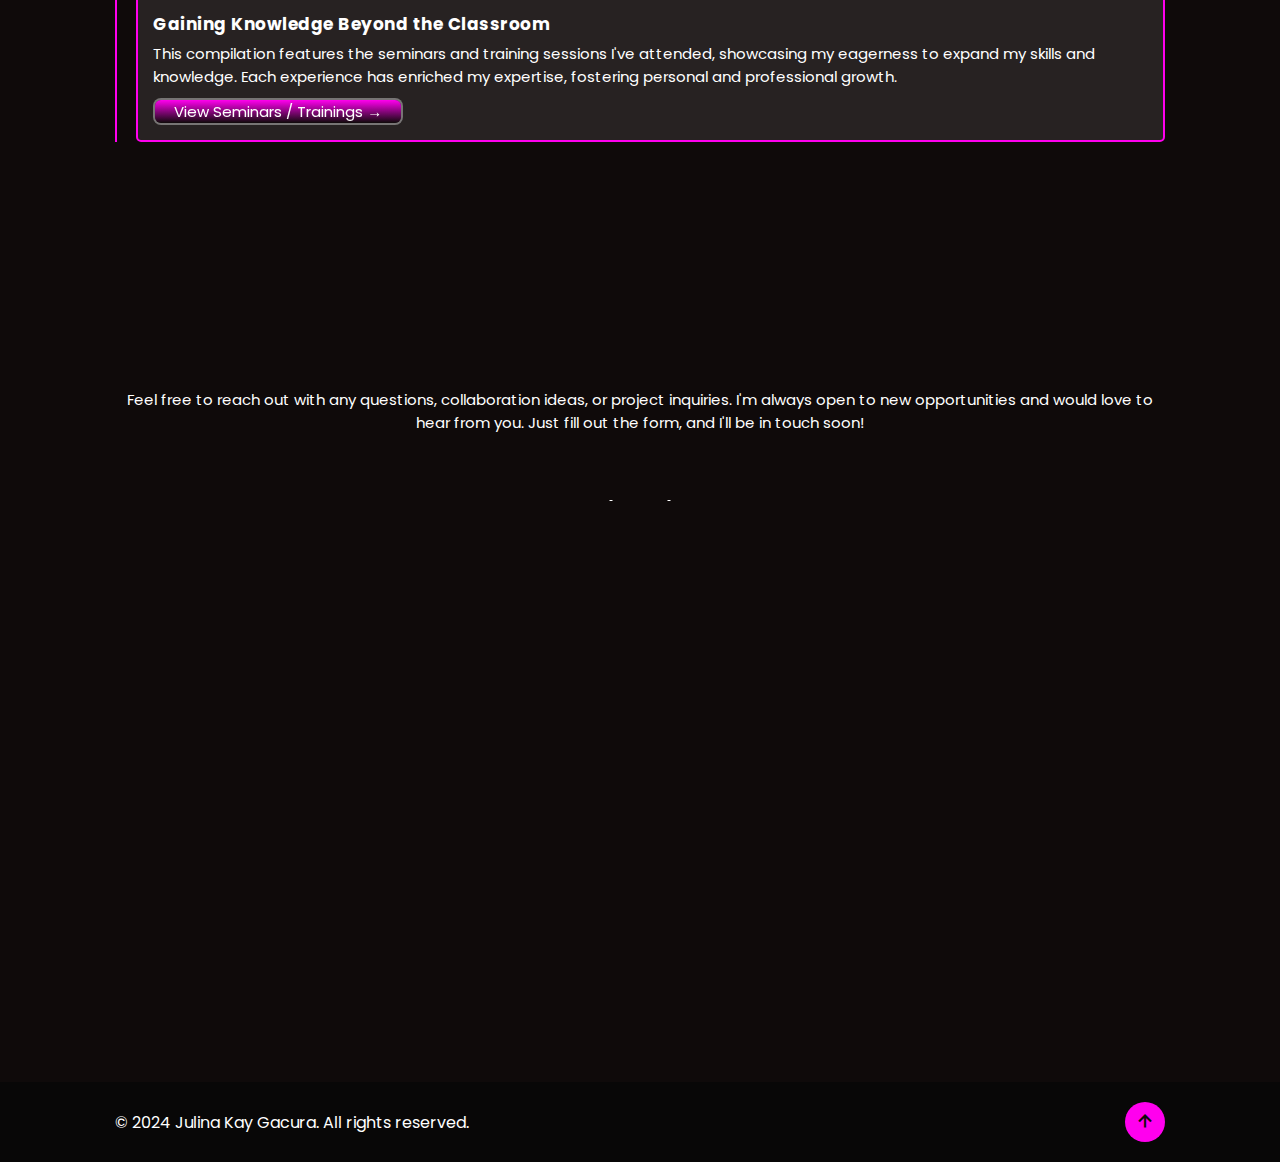
==== commit 65b3435f: "Add files via upload" ====
--- a/index.html
+++ b/index.html
@@ -4,7 +4,7 @@
 <head>
     <meta charset="UTF-8">
     <meta name="viewport" content="width=device-width, initial-scale=1.0">
-    <link rel="icon" href="images\University_of_Makati_logo.png" type="image/png">
+    <link rel="icon" href="images\kay2.png" type="image/png">
     <title>Julina Kay Gacura - Portfolio</title>
     <link rel="stylesheet" href="style.css">
     <link href='https://unpkg.com/boxicons@2.1.4/css/boxicons.min.css' rel='stylesheet'>
@@ -20,7 +20,7 @@
             <a href="#about" style="--vlr:2">Mission</a>
             <a href="#education" style="--vlr:3">Education</a>
             <a href="#projects" style="--vlr:3">Achievements</a>
-            <a href="#skills" style="--vlr:3">Others</a>
+            <a href="#contact" style="--vlr:3">Contact</a>
             <!-- <a href="#contact" style="--vlr:4">Contact</a> -->
         </nav>
     </header>
@@ -35,15 +35,13 @@
                 As a versatile individual with skills in designing, editing, and writing, I love blending creativity with technical expertise to bring ideas to life. With a keen eye for detail and a passion for creativity, I aim to have valuable experiences that resonate with audiences.
             </p>
             <div class="btn-section">
-                <a href="https://drive.google.com/file/d/1l5in2SSYrr9V-OyacwWMyVnaChOjPQ7F/view?usp=sharing" class="btn" target="_blank">
+                <a href="https://drive.google.com/file/d/1d9ySkZelT34VGHPqCMhDKneTNmLbfuQK/view?usp=sharing" class="btn" target="_blank">
                     <i class='bx bx-file'></i> <b>View Resume</b>
                 </a>
-                <a href="https://drive.google.com/file/d/1UrhP8hTMeQl2tqqCxHBAnde6zhQ6J5n4/view?usp=sharing" class="btn" target="_blank">
-                    <i class='bx bx-play-circle'></i> <b>Watch Video Resume</b>
-                </a>
-                <a href="https://drive.google.com/file/d/1o4JI1aoP2uk_eOext2ApeeCcxIVVYlvx/view?usp=sharing" class="btn" target="_blank">
-                    <i class='bx bx-file'></i> <b>View Cover Letter</b>
-                </a>
+                <a href="https://drive.google.com/file/d/1d9ySkZelT34VGHPqCMhDKneTNmLbfuQK/view?usp=sharing" class="btn" target="_blank">
+                    <i class='bx bx-file'></i> <b>View CV</b>
+                </a>
+
             </div>
             <div class="social-media">
                 <a href="mailto:julinagacura@gmail.com" target="_blank" class="social-link">
@@ -90,6 +88,9 @@
                                 <div class="year">2019-2021<i class='bx bxs-calendar'></i></div>
                                 <h3>University of Makati | HSU</h3>
                                 <p>I attended the University of Makati - Higher School ng UMak, where I pursued a Science, Technology, Engineering, and Mathematics (STEM) strand. During my studies, I honed essential skills in these fields and graduated with high honors.</p>
+                                <button class="btn">
+                                    <a href="seniorhigh.html" class="project-link">View Diploma→</a>
+                                </button>
                             </div>
                         </div>
                 </div>
@@ -99,6 +100,9 @@
                                 <div class="year">2017-2019 <i class='bx bxs-calendar'></i></div>
                                 <h3>Fort Bonifacio High School</h3>
                                 <p>I transferred from Maoasoas National High School to Fort Bonifacio High School in J.P. Rizal Extension, Makati, where I completed my secondary education. During my time there, I learned the importance of adaptability and resilience, ultimately graduating with honors.</p>
+                                <button class="btn">
+                                    <a href="highschool.html" class="project-link">View Diploma →</a>
+                                </button>
                             </div>
                         </div>
                     <div class="education-content">
@@ -106,6 +110,9 @@
                             <div class="year">2008-2015<i class='bx bxs-calendar'></i></div>
                             <h3>Maoasoas Elementary School</h3>
                             <p>I attended Maoasoas Elementary School in Maoasoas Sur, Pugo, La Union, where I graduated as Salutatorian. This experience laid a strong foundation for my future academic endeavors.</p>
+                            <button class="btn">
+                                <a href="elementary.html" class="project-link">View Diploma →</a>
+                            </button>
                         </div>
                     </div>
                 </div>
@@ -117,84 +124,84 @@
         <div class="box">
             <div class="education-content">
                 <div class="content">
+                    <div class="year">Feb. 2024 - Present <i class='bx bxs-calendar'></i></div>
+                    <h3>UMEMPC Transact: A Web and Mobile Loan Management System</h3>
+                    <p> As part of a thesis project, I, together with my team, developed a Loan Management System incorporating a Logistic Regression Algorithm for loan approval prediction. The project utilized tools like Figma, GitHub, Expo Go, and Firebase, alongside technologies such as React, React Native, TypeScript, TailwindCSS, and Python. Backend systems were built using Express.js, Node.js, and Flask frameworks. Serving as Thesis Leader, Programmer, and Researcher, I ensured the project's success through effective leadership, technical expertise, and collaborative problem-solving. <i>Please note that access to the system is restricted due to private information associated with the university</i>.</p>
+                    <button class="btn"> <a href="https://umempc-transact-app.web.app/" class="project-link" target="_blank">View UMEMPC Transact → </a></button> <!-- Add the link to your project here -->        
+                </div>
+            </div>
+            <div class="education-content">
+                <div class="content">
                     <div class="year">Oct. 2023 - May 2024 <i class='bx bxs-calendar'></i></div>
                     <h3>Nexus Fintech Sales (POS) System</h3>
-                    <p>This is a comprehensive point-of-sale system developed for my university's cooperative. While I served as a programmer, UI/UX designer, and tester, please note that access to the system is restricted due to private information associated with the university.</p>
+                    <p>This is a comprehensive point-of-sale system developed for my university's cooperative. The Nexus Fintech Sales WebApp (POS System) was developed using ReactJs, CSS, Firebase, and Git/GitHub for seamless functionality and collaboration. As a UI/UX Designer, I crafted an intuitive and responsive user interface, while as a Programmer, I implemented key features for efficient sales management. Additionally, I tested the system to ensure optimal performance and user satisfaction. <i>Please note that access to the system is restricted due to private information associated with the university</i>.</p>
                     <button class="btn"> <a href="https://nexus-fintech-sales.web.app/" class="project-link" target="_blank">View Nexus Fintect Sales → </a></button> <!-- Add the link to your project here -->        
+                </div>
+            </div>
+            <div class="education-content">
+                <div class="content">
+                    <div class="year">Dec. 2023 - Jan. 2024 <i class='bx bxs-calendar'></i></div>
+                    <h3>UMak Nexus (Mobile App)</h3>
+                    <p>UMAK NEXUS is a mobile application designed to modernize and streamline the process of ordering products at the University of Makati's Multi-Purpose Cooperative office. Tailored for the UMak community, the app provides a user-centric and efficient platform that simplifies and personalizes the shopping experience for students. As one of the Programmers, we developed the application using Java, Firebase, and Android Studio, ensuring a seamless and satisfying user interface.</p>
+                    <button class="btn">
+                        <a href="umaknexus.html" class="project-link">View Project Preview →</a>
+                    </button>
+                </div>
+            </div>
+            <div class="education-content">
+                <div class="content">
+                    <div class="year">Nov. 2023 - Dec. 2023 <i class='bx bxs-calendar'></i></div>
+                    <h3>Remind Me (Mobile App)</h3>
+                    <p>This mobile app is a product of our case study, which we developed using Java and Android Studio. It helps users manage tasks and reminders efficiently. I parted as a UI/EX Designer and Programmer, additionally, I ensured the code documentation was clear and understandable by adding detailed comments throughout the codebase.</p>
+                    <button class="btn">
+                        <a href="remindme.html" class="project-link">View Project Preview →</a>
+                    </button>
                 </div>
             </div>
             <div class="education-content">
                 <div class="content">
                     <div class="year">Feb. 2023 - May 2023 <i class='bx bxs-calendar'></i></div>
                     <h3>Jurassic Pot PH (E-commerce website)</h3>
-                    <p>This project involved developing an E-commerce website for Jurassic Pot PH, where I contributed as a Programmer, Graphic Designer, Researcher, and UI/UX Designer. Only the PowerPoint presentation can be provided for the project preview, as PHP files require a server to run and cannot be directly shared or hosted for execution.</p>
-                    <button class="btn"><a href="https://drive.google.com/file/d/1onW0bJfXn2ayJszOka5NTgEqJRDWIrmq/view?usp=sharing" class="project-link" target="_blank">View Project Preview→</a></button> <!-- Add the link to your project here -->
+                    <p>The Jurassic Pot PH WebApp is an e-commerce platform developed using HTML, PHP, CSS, JavaScript, and MySQL to provide a seamless online shopping experience. As a Graphic Designer, I created engaging visuals and branding elements, while as a Programmer, I implemented key features such as product cataloging and user authentication. Additionally, I conducted research to align the platform with current e-commerce trends and user needs.</p>
+                    <button class="btn">
+                        <a href="jurassicpotph.html" class="project-link">View Project Preview →</a>
+                    </button>
                 </div>
             </div>
             <div class="education-content">
                 <div class="content">
                     <div class="year">Dec. 2022 - Jan 2023 <i class='bx bxs-calendar'></i></div>
                     <h3>Grocery Shop Management System (Desktop app)</h3>
-                    <p>This desktop application is designed to simplify grocery store operations, featuring tools for inventory management, sales tracking, and customer management. It provides a user-friendly interface to ensure efficiency and ease of use for store owners and staff. As part of this project, I contributed as a programmer, designer, researcher, and also stood as the project manager, ensuring the system's functionality and overall success.</p>
-                    <button class="btn"><a href="https://drive.google.com/file/d/1SEMtV7DXVAoOSUjeiXG8svNOF9aMJCMR/view?usp=sharing" class="project-link" target="_blank">View Project Preview →</a></button> <!-- Add the link to your project here -->
-                </div>
-            </div>
-        </div>
-
-        <h2 class="title">School <span> Diplomas</span></h2>
-        <div class="box">
-            <div class="education-content">
-                <div class="content">
-                    <h3>Academic Milestones</h3>
-                    <p>This compilation showcases my academic achievements from kindergarten to senior high school, reflecting my dedication, perseverance, and commitment to excellence throughout my educational journey. Each diploma represents a stepping stone toward my personal growth and lifelong pursuit of knowledge.</p>
-                    <button class="btn"> <a href="https://drive.google.com/file/d/1O2jemJ1KzxFHf-hFwreWvN0dAFZttyKU/view?usp=sharing" class="project-link" target="_blank">View School Diplomas →</a></button> <!-- Add the link to your project here -->        
-                </div>
-            </div>
-        </div>
-
+                    <p>The Grocery Shop Management System was developed using C#, SQL Server, and the .NET framework to streamline inventory, sales, and customer management. As Project Manager, I oversaw the project timeline and team coordination, while as a Designer, I created an intuitive user interface. Additionally, I contributed as a Programmer by implementing core functionalities, ensuring the system's efficiency and reliability.</p>
+                    <button class="btn">
+                        <a href="j2rd.html" class="project-link">View Project Preview →</a>
+                    </button>
+                </div>
+            </div>
+        </div>
         <h2 class="title">Awards <span> & Honors</span></h2>
         <div class="box">
             <div class="education-content">
                 <div class="content">
                     <h3>Certificates / Recognitions </h3>
                     <p>This collection highlights my awards and honors, a testament to my hard work, creativity, determination, and passion for learning. Each recognition reflects my commitment to academic excellence and personal growth, inspiring me to strive for greater success.</p>
-                    <button class="btn"> <a href="https://drive.google.com/file/d/1cqdhgPKjzIrJbAh3HSJQZ5JoqHP2-shK/view?usp=sharing" class="project-link" target="_blank">View Awards / Honors →</a></button> <!-- Add the link to your project here -->        
-                </div>
-            </div>
-        </div>
-
+                    <button class="btn"> <a href="https://drive.google.com/file/d/1qmMr9FX0knEcaV9qQewXlHJKQQ2YAnKU/view?usp=sharing" class="project-link" target="_blank">View Awards / Honors →</a></button> <!-- Add the link to your project here -->        
+                </div>
+            </div>
+        </div>
         <h2 class="title">Seminars <span> & Trainings</span></h2>
         <div class="box">
             <div class="education-content">
                 <div class="content">
                     <h3>Gaining Knowledge Beyond the Classroom</h3>
                     <p>This compilation features the seminars and training sessions I've attended, showcasing my eagerness to expand my skills and knowledge. Each experience has enriched my expertise, fostering personal and professional growth.</p>
-                    <button class="btn"> <a href="https://drive.google.com/file/d/1w2TcQZeJSaDEdRkS1P-NFhvAa7EwUvPQ/view?usp=sharing" class="project-link" target="_blank">View Seminars / Trainings →</a></button> <!-- Add the link to your project here -->        
-                </div>
-            </div>
-        </div>
-    </section>
-
-    <!-- *************************Skills Section************************* -->
-    <section class="skills" id="skills">
-        <h2 class="title">Other <span>Files</span></h2>
-        <div class="wrapper">
-            <div class="skill-content">
-                <h3 class="skill-title">Job Goal Map</h3>
-                <div class="skill-box skill-box1">
-                    <img src="images/jgm.png" alt="Julina Kay Gacura">
-                </div>
-            </div>
-            <div class="skill-content">
-                <h3 class="skill-title">Professional Network</h3>
-                <div class="skill-box skill-box2">
-                    <img src="images/pn.png" alt="Julina Kay Gacura">
-                </div>
-            </div>
-        </div>
-    <!-- </section>
-
-     *************************Contact Section************************* -->
+                    <button class="btn"> <a href="https://drive.google.com/file/d/1GhzQ9urd4-UgpqgbnMqvYNrH_aSjDDj9/view?usp=sharing" target="_blank">View Seminars / Trainings →</a></button> <!-- Add the link to your project here -->        
+                </div>
+            </div>
+        </div>
+    </section>
+
+     <!-- *************************Contact Section************************* --> 
     <section class="contact" id="contact">
         <h2 class="title">Contact <span>Me</span></h2>
         <p>
--- a/style.css
+++ b/style.css
@@ -192,7 +192,7 @@
     }
 }
 .btn-section{
-    width: 47rem;
+    width: 31rem;
     height: 5rem;
     display: flex;
     justify-content: space-between;
@@ -232,8 +232,7 @@
     font-size: 1.5rem;
     cursor: pointer;
     display: inline-flex;
-    justify-content: center;
-    align-items: center;
+    justify-content: left;
     text-decoration: none;
     position: relative;
     overflow: hidden;
@@ -750,6 +749,93 @@
     border-radius: 50%;
     font-size: 2.4rem;
 }
+
+.project-details {
+    padding: 20px;
+    text-align: center;
+}
+
+.project-details h2 {
+    font-size: 3rem;
+    margin-bottom: 15px;
+}
+
+.project-details .project-img {
+    max-width: 70%;
+    height: auto;
+    margin: 20px 0;
+    border-radius: 5px;
+}
+
+.project-content {
+    justify-content: space-between;
+    display: flex;
+    flex-direction: column;
+    gap: 5px;
+    align-items: center;
+}
+
+.image-container p {
+    font-size: 24px;
+    color: white; /* Adjust subtitle color */
+    margin-top: 8px;
+    margin-left: 15%;
+    text-align: left;
+}
+
+.project-content {
+    justify-content: space-between;
+    display: flex;
+    flex-direction: column;
+    gap: 5px;
+    align-items: center;
+}
+
+.project-content-umaknexus {
+    display: grid;
+    grid-template-columns: repeat(4, 1fr);
+    gap: 15px;
+    margin-left: 15%;
+    margin-right: 15%;
+}
+
+.project-details .project-img-umaknexus {
+    border-radius: 5px;
+    height: 500px;
+    width: 100%;
+}
+
+.image-container-umaknexus p {
+    font-size: 16px;
+    color: white; /* Adjust subtitle color */
+    margin-top: 8px;
+    text-align: left;
+}
+
+.project-content-remindme {
+    display: grid;
+    grid-template-columns: repeat(3, 1fr);
+    gap: 15px;
+    margin-left: 15%;
+    margin-right: 15%;
+}
+
+.project-details .project-img-remindme {
+    border-radius: 5px;
+    height: 655px;
+    width: 100%;
+}
+
+.image-container-remindme p {
+    font-size: 16px;
+    color: white; /* Adjust subtitle color */
+    margin-top: 8px;
+    text-align: left;
+}
+
+
+
+
 /* RESPONSIVE */
 @media(max-width:1200px){
     html{
